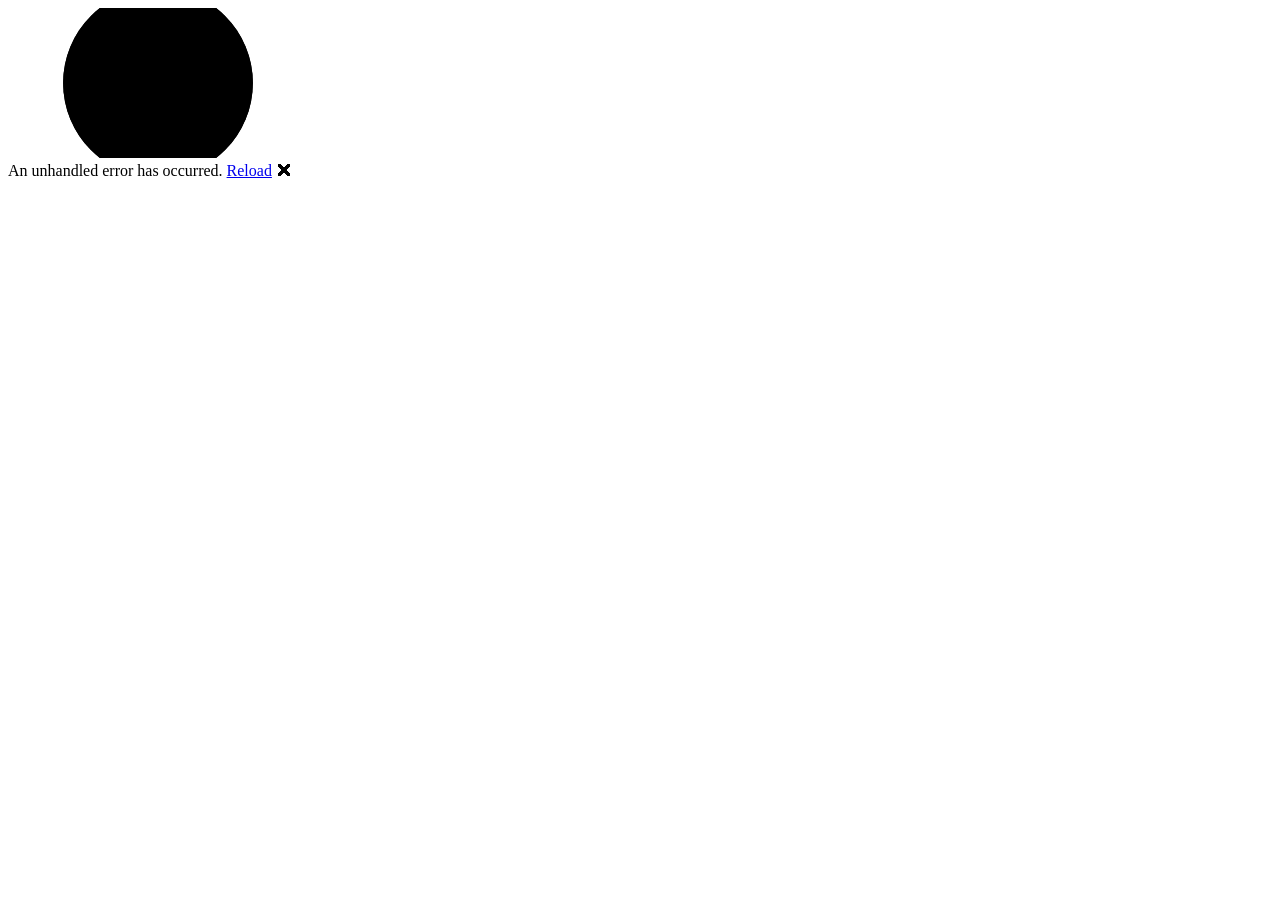
==== Gemano.PWA/wwwroot/index.html @ af9ca14c "Projektdateien hinzufügen." ====
<!DOCTYPE html>
<html lang="en">

<head>
    <meta charset="utf-8" />
    <meta name="viewport" content="width=device-width, initial-scale=1.0" />
    <title>Gemano.PWA</title>
    <base href="/" />
    <link rel="stylesheet" href="css/app.css" />
    <!-- If you add any scoped CSS files, uncomment the following to load them -->
    <link href="Gemano.PWA.styles.css" rel="stylesheet" />
    <link href="manifest.webmanifest" rel="manifest" />
    <link rel="apple-touch-icon" sizes="512x512" href="icon-512.png" />
    <link rel="apple-touch-icon" sizes="192x192" href="icon-192.png" />
</head>

<body>
    <div id="app">
        <svg class="loading-progress">
            <circle r="40%" cx="50%" cy="50%" />
            <circle r="40%" cx="50%" cy="50%" />
        </svg>
        <div class="loading-progress-text"></div>
    </div>

    <div id="blazor-error-ui">
        An unhandled error has occurred.
        <a href="." class="reload">Reload</a>
        <span class="dismiss">🗙</span>
    </div>
    <script src="_framework/blazor.webassembly.js"></script>
    <script>navigator.serviceWorker.register('service-worker.js');</script>
</body>

</html>
---- Gemano.PWA/wwwroot/css/app.css ----
@import url("https://fonts.googleapis.com/css2?family=Roboto:ital,wght@0,100;0,300;0,400;0,500;0,700;0,900;1,100;1,300;1,400;1,500;1,700;1,900&display=swap");
* {
  -webkit-box-sizing: border-box;
          box-sizing: border-box;
  -webkit-transition-duration: 0.5s;
          transition-duration: 0.5s;
}

h1, h2, h3, h4, h5, h6, p, a, span, button, input, label, select, option {
  font-family: "Roboto", sans-serif;
}

h1, h2, h3, h4, h5, h6, p {
  margin: 0px;
}

html, body, #app, div.app-container {
  position: relative;
  width: 100%;
  height: 100vh;
  margin: 0px;
}

div.app-header {
  position: fixed;
  top: 0px;
  left: 0px;
  width: 100%;
  height: 80px;
  display: -webkit-box;
  display: -ms-flexbox;
  display: flex;
  -webkit-box-orient: horizontal;
  -webkit-box-direction: normal;
      -ms-flex-direction: row;
          flex-direction: row;
  -webkit-box-align: center;
      -ms-flex-align: center;
          align-items: center;
  -ms-flex-pack: distribute;
      justify-content: space-around;
  background-color: rgb(255, 255, 255);
  z-index: 100;
}
div.app-header div.header-container {
  width: 100%;
  height: 31%;
  display: -webkit-box;
  display: -ms-flexbox;
  display: flex;
  -webkit-box-orient: horizontal;
  -webkit-box-direction: normal;
      -ms-flex-direction: row;
          flex-direction: row;
  -webkit-box-align: center;
      -ms-flex-align: center;
          align-items: center;
}
div.app-header div.header-container.left {
  -webkit-box-pack: start;
      -ms-flex-pack: start;
          justify-content: flex-start;
}
div.app-header div.header-container.center {
  -webkit-box-pack: center;
      -ms-flex-pack: center;
          justify-content: center;
}
div.app-header div.header-container.right {
  -webkit-box-pack: end;
      -ms-flex-pack: end;
          justify-content: flex-end;
}

div.app-main {
  position: relative;
  width: 100%;
  height: 100%;
  display: -webkit-box;
  display: -ms-flexbox;
  display: flex;
  -webkit-box-orient: vertical;
  -webkit-box-direction: normal;
      -ms-flex-direction: column;
          flex-direction: column;
  -webkit-box-align: center;
      -ms-flex-align: center;
          align-items: center;
  -webkit-box-pack: center;
      -ms-flex-pack: center;
          justify-content: center;
}

button {
  padding: 15px 25px 15px 25px;
  background-color: white;
  border: 1px solid lightgray;
  border-radius: 32px;
  font-size: 15px;
  -webkit-box-shadow: 0px 0px 14px rgba(0, 0, 0, 0);
          box-shadow: 0px 0px 14px rgba(0, 0, 0, 0);
  cursor: pointer;
}
button:hover {
  background-color: rgb(0, 75, 201);
  color: white;
  border: 1px solid rgb(0, 75, 201);
  -webkit-box-shadow: 0px 0px 32px rgba(0, 75, 201, 0.5);
          box-shadow: 0px 0px 32px rgba(0, 75, 201, 0.5);
}

input.text-input {
  padding: 15px 15px 15px 20px;
  border: 1px solid lightgray;
  border-radius: 32px;
  font-size: 15px;
  -webkit-box-shadow: 0px 0px 14px rgba(0, 0, 0, 0);
          box-shadow: 0px 0px 14px rgba(0, 0, 0, 0);
  outline: none;
}
input.text-input.prompt-input {
  width: 800px;
  margin-right: 15px;
}
input.text-input:hover, input.text-input:focus {
  border: 1px solid rgb(0, 75, 201);
  -webkit-box-shadow: 0px 0px 32px rgba(0, 75, 201, 0.5);
          box-shadow: 0px 0px 32px rgba(0, 75, 201, 0.5);
}

.valid.modified:not([type=checkbox]) {
  outline: 1px solid #26b050;
}

.invalid {
  outline: 1px solid red;
}

.validation-message {
  color: red;
}

#blazor-error-ui {
  color-scheme: light only;
  background: lightyellow;
  bottom: 0;
  -webkit-box-shadow: 0 -1px 2px rgba(0, 0, 0, 0.2);
          box-shadow: 0 -1px 2px rgba(0, 0, 0, 0.2);
  -webkit-box-sizing: border-box;
          box-sizing: border-box;
  display: none;
  left: 0;
  padding: 0.6rem 1.25rem 0.7rem 1.25rem;
  position: fixed;
  width: 100%;
  z-index: 1000;
}

#blazor-error-ui .dismiss {
  cursor: pointer;
  position: absolute;
  right: 0.75rem;
  top: 0.5rem;
}

.blazor-error-boundary {
  background: url([data-uri]) no-repeat 1rem/1.8rem, #b32121;
  padding: 1rem 1rem 1rem 3.7rem;
  color: white;
}

.blazor-error-boundary::after {
  content: "An error has occurred.";
}

.loading-progress {
  position: relative;
  display: block;
  width: 8rem;
  height: 8rem;
  margin: 20vh auto 1rem auto;
}

.loading-progress circle {
  fill: none;
  stroke: #e0e0e0;
  stroke-width: 0.6rem;
  -webkit-transform-origin: 50% 50%;
          transform-origin: 50% 50%;
  -webkit-transform: rotate(-90deg);
          transform: rotate(-90deg);
}

.loading-progress circle:last-child {
  stroke: #1b6ec2;
  stroke-dasharray: calc(3.141 * var(--blazor-load-percentage, 0%) * 0.8), 500%;
  -webkit-transition: stroke-dasharray 0.05s ease-in-out;
  transition: stroke-dasharray 0.05s ease-in-out;
}

.loading-progress-text {
  position: absolute;
  text-align: center;
  font-weight: bold;
  inset: calc(20vh + 3.25rem) 0 auto 0.2rem;
}

.loading-progress-text:after {
  content: var(--blazor-load-percentage-text, "Loading");
}

code {
  color: #c02d76;
}

.form-floating > .form-control-plaintext::-webkit-input-placeholder, .form-floating > .form-control::-webkit-input-placeholder {
  color: var(--bs-secondary-color);
  text-align: end;
}

.form-floating > .form-control-plaintext::-moz-placeholder, .form-floating > .form-control::-moz-placeholder {
  color: var(--bs-secondary-color);
  text-align: end;
}

.form-floating > .form-control-plaintext:-ms-input-placeholder, .form-floating > .form-control:-ms-input-placeholder {
  color: var(--bs-secondary-color);
  text-align: end;
}

.form-floating > .form-control-plaintext::-ms-input-placeholder, .form-floating > .form-control::-ms-input-placeholder {
  color: var(--bs-secondary-color);
  text-align: end;
}

.form-floating > .form-control-plaintext::placeholder, .form-floating > .form-control::placeholder {
  color: var(--bs-secondary-color);
  text-align: end;
}

.form-floating > .form-control-plaintext:focus::-webkit-input-placeholder, .form-floating > .form-control:focus::-webkit-input-placeholder {
  text-align: start;
}

.form-floating > .form-control-plaintext:focus::-moz-placeholder, .form-floating > .form-control:focus::-moz-placeholder {
  text-align: start;
}

.form-floating > .form-control-plaintext:focus:-ms-input-placeholder, .form-floating > .form-control:focus:-ms-input-placeholder {
  text-align: start;
}

.form-floating > .form-control-plaintext:focus::-ms-input-placeholder, .form-floating > .form-control:focus::-ms-input-placeholder {
  text-align: start;
}

.form-floating > .form-control-plaintext:focus::placeholder, .form-floating > .form-control:focus::placeholder {
  text-align: start;
}
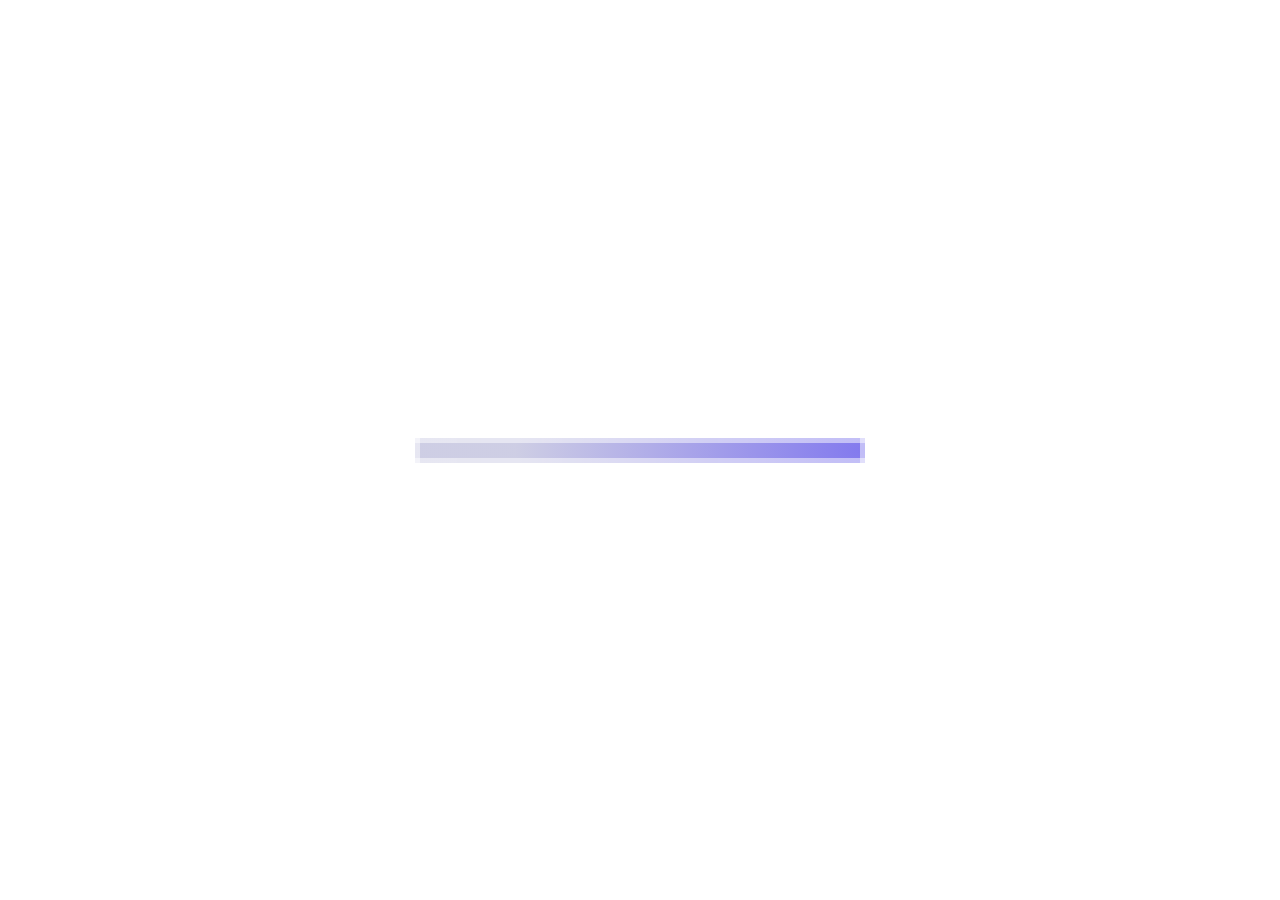
==== commit eb233392: "Merged some stuff from an experimental/testing Gemano project, working on an different approach to J" ====
--- a/Gemano.PWA/wwwroot/index.html
+++ b/Gemano.PWA/wwwroot/index.html
@@ -28,6 +28,7 @@
         <a href="." class="reload">Reload</a>
         <span class="dismiss">🗙</span>
     </div>
+    <script src="js/app-core.js"></script>
     <script src="_framework/blazor.webassembly.js"></script>
     <script>navigator.serviceWorker.register('service-worker.js');</script>
 </body>
--- a/Gemano.PWA/wwwroot/css/app.css
+++ b/Gemano.PWA/wwwroot/css/app.css
@@ -1,131 +1,448 @@
-@import url("https://fonts.googleapis.com/css2?family=Roboto:ital,wght@0,100;0,300;0,400;0,500;0,700;0,900;1,100;1,300;1,400;1,500;1,700;1,900&display=swap");
+@import url("https://fonts.googleapis.com/css2?family=Geist:wght@100..900&display=swap");
+@-webkit-keyframes skeleton-loading {
+  0% {
+    background-color: rgb(25, 25, 25);
+  }
+  100% {
+    background-color: rgb(85, 85, 85);
+  }
+}
+@keyframes skeleton-loading {
+  0% {
+    background-color: rgb(25, 25, 25);
+  }
+  100% {
+    background-color: rgb(85, 85, 85);
+  }
+}
+:root {
+  --theme-border-color: rgb(215, 215, 215);
+  --theme-border-radius: 32px;
+}
+:root.debug * {
+  outline: 1px dashed red;
+}
+:root.debug *:hover {
+  outline: 1px dashed blue;
+}
+:root.debug *:hover::after {
+  content: attr(class);
+  position: absolute;
+  top: 50%;
+  left: 50%;
+  width: -webkit-max-content;
+  width: -moz-max-content;
+  width: max-content;
+  height: -webkit-max-content;
+  height: -moz-max-content;
+  height: max-content;
+  -webkit-transform: translate(-50%, -50%);
+          transform: translate(-50%, -50%);
+  font-size: 12px;
+}
+
 * {
   -webkit-box-sizing: border-box;
           box-sizing: border-box;
-  -webkit-transition-duration: 0.5s;
-          transition-duration: 0.5s;
-}
-
-h1, h2, h3, h4, h5, h6, p, a, span, button, input, label, select, option {
-  font-family: "Roboto", sans-serif;
+  font-family: "Geist", sans-serif;
 }
 
 h1, h2, h3, h4, h5, h6, p {
   margin: 0px;
 }
 
-html, body, #app, div.app-container {
+html, body, main {
   position: relative;
   width: 100%;
   height: 100vh;
   margin: 0px;
 }
 
-div.app-header {
-  position: fixed;
+div.app-main {
+  position: relative;
+  width: 100%;
+  height: 100%;
+}
+div.app-main div.app-content {
+  position: relative;
+  width: 100%;
+  height: 100%;
+  display: -webkit-box;
+  display: -ms-flexbox;
+  display: flex;
+  -webkit-box-orient: horizontal;
+  -webkit-box-direction: normal;
+      -ms-flex-direction: row;
+          flex-direction: row;
+  -webkit-box-align: center;
+      -ms-flex-align: center;
+          align-items: center;
+  -webkit-box-pack: justify;
+      -ms-flex-pack: justify;
+          justify-content: space-between;
+}
+div.app-main div.app-content div.app-bar {
+  position: relative;
+  width: 300px;
+  height: 100vh;
+  padding: 25px;
+  border-bottom-right-radius: var(--theme-border-radius);
+  border-top-right-radius: var(--theme-border-radius);
+  background-color: black;
+  color: white;
+  z-index: 10;
+}
+div.app-main div.app-content div.app-view {
+  position: relative;
+  width: calc(100% - 350px);
+  height: 100vh;
+  overflow-y: auto;
+}
+
+div.start-view, div.about-view {
+  position: relative;
+  width: 100%;
+  height: 100vh;
+  display: -webkit-box;
+  display: -ms-flexbox;
+  display: flex;
+  -webkit-box-orient: vertical;
+  -webkit-box-direction: normal;
+      -ms-flex-direction: column;
+          flex-direction: column;
+  -webkit-box-align: center;
+      -ms-flex-align: center;
+          align-items: center;
+  -webkit-box-pack: center;
+      -ms-flex-pack: center;
+          justify-content: center;
+  background-color: white;
+}
+div.start-view div.start-view-content, div.start-view div.about-view-content, div.about-view div.start-view-content, div.about-view div.about-view-content {
+  position: relative;
+  width: 100%;
+  height: 100%;
+  display: -webkit-box;
+  display: -ms-flexbox;
+  display: flex;
+  -webkit-box-orient: vertical;
+  -webkit-box-direction: normal;
+      -ms-flex-direction: column;
+          flex-direction: column;
+  -webkit-box-align: center;
+      -ms-flex-align: center;
+          align-items: center;
+  -webkit-box-pack: center;
+      -ms-flex-pack: center;
+          justify-content: center;
+}
+div.start-view div.start-view-content h1, div.start-view div.about-view-content h1, div.about-view div.start-view-content h1, div.about-view div.about-view-content h1 {
+  font-size: 32px;
+  margin-bottom: 25px;
+}
+div.start-view div.start-view-content p, div.start-view div.about-view-content p, div.about-view div.start-view-content p, div.about-view div.about-view-content p {
+  font-size: 16px;
+  margin-bottom: 25px;
+}
+
+div.chat-view {
+  position: relative;
+  width: 100%;
+  min-height: 100vh;
+}
+div.chat-view div.chat-header {
+  position: sticky;
   top: 0px;
-  left: 0px;
-  width: 100%;
-  height: 80px;
-  display: -webkit-box;
-  display: -ms-flexbox;
-  display: flex;
-  -webkit-box-orient: horizontal;
-  -webkit-box-direction: normal;
-      -ms-flex-direction: row;
-          flex-direction: row;
-  -webkit-box-align: center;
-      -ms-flex-align: center;
-          align-items: center;
-  -ms-flex-pack: distribute;
-      justify-content: space-around;
-  background-color: rgb(255, 255, 255);
-  z-index: 100;
-}
-div.app-header div.header-container {
-  width: 100%;
-  height: 31%;
-  display: -webkit-box;
-  display: -ms-flexbox;
-  display: flex;
-  -webkit-box-orient: horizontal;
-  -webkit-box-direction: normal;
-      -ms-flex-direction: row;
-          flex-direction: row;
-  -webkit-box-align: center;
-      -ms-flex-align: center;
-          align-items: center;
-}
-div.app-header div.header-container.left {
+  width: 100%;
+  height: 75px;
+  padding: 0px 27.5px;
+  border-left: 1px solid var(--theme-border-color);
+  border-bottom: 1px solid var(--theme-border-color);
+  border-bottom-left-radius: var(--theme-border-radius);
+  background-color: white;
+  display: -webkit-box;
+  display: -ms-flexbox;
+  display: flex;
+  -webkit-box-orient: horizontal;
+  -webkit-box-direction: normal;
+      -ms-flex-direction: row;
+          flex-direction: row;
+  -webkit-box-align: center;
+      -ms-flex-align: center;
+          align-items: center;
+  -webkit-box-pack: justify;
+      -ms-flex-pack: justify;
+          justify-content: space-between;
+  z-index: 9;
+}
+div.chat-view div.chat-header div.chat-header-content {
+  position: relative;
+  width: 50vw;
+  height: 100%;
+  display: -webkit-box;
+  display: -ms-flexbox;
+  display: flex;
+  -webkit-box-orient: horizontal;
+  -webkit-box-direction: normal;
+      -ms-flex-direction: row;
+          flex-direction: row;
+  -webkit-box-align: center;
+      -ms-flex-align: center;
+          align-items: center;
+}
+div.chat-view div.chat-header div.chat-header-content:first-of-type {
   -webkit-box-pack: start;
       -ms-flex-pack: start;
           justify-content: flex-start;
 }
-div.app-header div.header-container.center {
+div.chat-view div.chat-header div.chat-header-content:last-of-type {
+  -webkit-box-pack: end;
+      -ms-flex-pack: end;
+          justify-content: flex-end;
+}
+div.chat-view div.chat-header div.chat-header-content input.chat-name-field {
+  position: relative;
+  width: 375px;
+  padding: 7.5px 2.5px;
+  font-size: 23px;
+  font-weight: 300;
+  resize: none;
+  border: unset;
+  border-bottom: 1px solid transparent;
+  outline: none;
+}
+div.chat-view div.chat-header div.chat-header-content input.chat-name-field:hover, div.chat-view div.chat-header div.chat-header-content input.chat-name-field:focus {
+  border-bottom: 1px solid lightgray;
+}
+div.chat-view div.chat-header div.chat-header-content div.chat-quota-container {
+  position: relative;
+  width: 350px;
+  height: 100%;
+  display: -webkit-box;
+  display: -ms-flexbox;
+  display: flex;
+  -webkit-box-orient: horizontal;
+  -webkit-box-direction: normal;
+      -ms-flex-direction: row;
+          flex-direction: row;
+  -webkit-box-align: center;
+      -ms-flex-align: center;
+          align-items: center;
+  -webkit-box-pack: space-evenly;
+      -ms-flex-pack: space-evenly;
+          justify-content: space-evenly;
+}
+div.chat-view div.chat-header div.chat-header-content div.chat-quota-container div.chat-quota {
+  position: relative;
+  width: auto;
+  height: 100%;
+  display: -webkit-box;
+  display: -ms-flexbox;
+  display: flex;
+  -webkit-box-orient: horizontal;
+  -webkit-box-direction: normal;
+      -ms-flex-direction: row;
+          flex-direction: row;
+  -webkit-box-align: center;
+      -ms-flex-align: center;
+          align-items: center;
   -webkit-box-pack: center;
       -ms-flex-pack: center;
           justify-content: center;
 }
-div.app-header div.header-container.right {
+div.chat-view div.chat-header div.chat-header-content div.chat-quota-container div.chat-quota p {
+  position: relative;
+  font-size: 13px;
+}
+div.chat-view div.chat-header div.chat-header-content div.chat-quota-container div.chat-quota-progress-bar {
+  position: relative;
+  width: 30%;
+  height: 100%;
+  display: -webkit-box;
+  display: -ms-flexbox;
+  display: flex;
+  -webkit-box-orient: horizontal;
+  -webkit-box-direction: normal;
+      -ms-flex-direction: row;
+          flex-direction: row;
+  -webkit-box-align: center;
+      -ms-flex-align: center;
+          align-items: center;
+  -webkit-box-pack: center;
+      -ms-flex-pack: center;
+          justify-content: center;
+}
+div.chat-view div.chat-header div.chat-header-content div.chat-quota-container div.chat-quota-progress-bar div.chat-quota-progress {
+  position: relative;
+  width: 100%;
+  height: 25px;
+  border: 1px solid dodgerblue;
+  border-radius: var(--theme-border-radius);
+}
+div.chat-view div.chat-header div.chat-header-content div.chat-quota-container div.chat-quota-progress-bar div.chat-quota-progress div.chat-quota-progress-fill {
+  position: relative;
+  width: 60%;
+  height: 100%;
+  background-color: dodgerblue;
+  border-radius: var(--theme-border-radius);
+  -webkit-transition-duration: 0.5s;
+          transition-duration: 0.5s;
+}
+div.chat-view div.chat-footer {
+  position: sticky;
+  bottom: 0px;
+  width: 100%;
+  height: 125px;
+  padding: 15px;
+  background-color: rgba(255, 255, 255, 0.5);
+  -webkit-backdrop-filter: blur(10px);
+          backdrop-filter: blur(10px);
+  border-left: 1px solid var(--theme-border-color);
+  border-top: 1px solid var(--theme-border-color);
+  border-top-left-radius: var(--theme-border-radius);
+  -webkit-transition-duration: 0.5s;
+          transition-duration: 0.5s;
+  z-index: 10;
+}
+div.chat-view div.chat-footer div.prompt-input-container {
+  position: relative;
+  width: 100%;
+  height: 100%;
+  display: -webkit-box;
+  display: -ms-flexbox;
+  display: flex;
+  -webkit-box-orient: horizontal;
+  -webkit-box-direction: normal;
+      -ms-flex-direction: row;
+          flex-direction: row;
+  -webkit-box-align: center;
+      -ms-flex-align: center;
+          align-items: center;
+  -ms-flex-pack: distribute;
+      justify-content: space-around;
+}
+div.chat-view div.chat-footer div.prompt-input-container textarea, div.chat-view div.chat-footer div.prompt-input-container input.prompt-text-input {
+  position: relative;
+  width: 90%;
+  padding: 16px 32px;
+  font-size: 14px;
+  resize: none;
+  border: 1px solid rgb(165, 165, 165);
+  border-radius: var(--theme-border-radius);
+  outline: none;
+}
+div.chat-view div.chat-footer div.prompt-input-container button.prompt-input-send-btn {
+  padding: 16px 32px;
+  background-color: rgb(25, 25, 25);
+  color: white;
+  border: none;
+  outline: none;
+  font-size: 16px;
+  border-radius: 256px;
+  z-index: 10;
+}
+div.chat-view div.chat-messages {
+  position: relative;
+  width: 100%;
+  min-height: calc(100vh - 200px);
+  background-color: white;
+}
+div.chat-view div.chat-input {
+  width: 100%;
+  height: 75px;
+}
+
+div.chat-message {
+  width: 100%;
+  min-height: 150px;
+  padding: 25px;
+  background-color: white;
+  border-bottom: 1px solid var(--theme-border-color);
+  border-left: 1px solid var(--theme-border-color);
+}
+div.chat-message.skeleton {
+  background-color: rgb(25, 25, 25);
+  animation: skeleton-loading 1.5s infinite alternate-reverse;
+}
+div.chat-message.skeleton * {
+  mix-blend-mode: difference;
+}
+div.chat-message div.message-header {
+  position: relative;
+  width: 100%;
+  height: 30px;
+  display: -webkit-box;
+  display: -ms-flexbox;
+  display: flex;
+  -webkit-box-orient: horizontal;
+  -webkit-box-direction: normal;
+      -ms-flex-direction: row;
+          flex-direction: row;
+  -webkit-box-align: center;
+      -ms-flex-align: center;
+          align-items: center;
+  -webkit-box-pack: justify;
+      -ms-flex-pack: justify;
+          justify-content: space-between;
+}
+div.chat-message div.message-header div.message-header-content {
+  position: relative;
+  width: 100%;
+  height: 100%;
+  display: -webkit-box;
+  display: -ms-flexbox;
+  display: flex;
+  -webkit-box-orient: horizontal;
+  -webkit-box-direction: normal;
+      -ms-flex-direction: row;
+          flex-direction: row;
+  -webkit-box-align: center;
+      -ms-flex-align: center;
+          align-items: center;
+  -webkit-box-pack: center;
+      -ms-flex-pack: center;
+          justify-content: center;
+}
+div.chat-message div.message-header div.message-header-content:first-of-type {
+  -webkit-box-pack: start;
+      -ms-flex-pack: start;
+          justify-content: flex-start;
+}
+div.chat-message div.message-header div.message-header-content:last-of-type {
   -webkit-box-pack: end;
       -ms-flex-pack: end;
           justify-content: flex-end;
 }
-
-div.app-main {
-  position: relative;
-  width: 100%;
-  height: 100%;
-  display: -webkit-box;
-  display: -ms-flexbox;
-  display: flex;
-  -webkit-box-orient: vertical;
-  -webkit-box-direction: normal;
-      -ms-flex-direction: column;
-          flex-direction: column;
-  -webkit-box-align: center;
-      -ms-flex-align: center;
-          align-items: center;
-  -webkit-box-pack: center;
-      -ms-flex-pack: center;
-          justify-content: center;
-}
-
-button {
-  padding: 15px 25px 15px 25px;
-  background-color: white;
-  border: 1px solid lightgray;
-  border-radius: 32px;
-  font-size: 15px;
-  -webkit-box-shadow: 0px 0px 14px rgba(0, 0, 0, 0);
-          box-shadow: 0px 0px 14px rgba(0, 0, 0, 0);
-  cursor: pointer;
-}
-button:hover {
-  background-color: rgb(0, 75, 201);
+div.chat-message div.message-content {
+  position: relative;
+  width: 100%;
+  min-height: -webkit-max-content;
+  min-height: -moz-max-content;
+  min-height: max-content;
+}
+div.chat-message div.message-content p {
+  position: relative;
+  width: 100%;
+  min-height: 100%;
+  word-wrap: break-word;
+  font-size: 16px;
+}
+div.chat-message p::after {
+  content: attr(data-test string);
+}
+div.chat-message:first-of-type {
+  margin-top: 25px;
+  border-top: 1px solid var(--theme-border-color);
+  border-top-left-radius: var(--theme-border-radius);
+}
+div.chat-message:last-of-type {
+  margin-bottom: 25px;
+  border-bottom: 1px solid var(--theme-border-color);
+  border-bottom-left-radius: var(--theme-border-radius);
+}
+div.chat-message:nth-of-type(2n) {
+  background-color: rgb(25, 25, 25);
   color: white;
-  border: 1px solid rgb(0, 75, 201);
-  -webkit-box-shadow: 0px 0px 32px rgba(0, 75, 201, 0.5);
-          box-shadow: 0px 0px 32px rgba(0, 75, 201, 0.5);
-}
-
-input.text-input {
-  padding: 15px 15px 15px 20px;
-  border: 1px solid lightgray;
-  border-radius: 32px;
-  font-size: 15px;
-  -webkit-box-shadow: 0px 0px 14px rgba(0, 0, 0, 0);
-          box-shadow: 0px 0px 14px rgba(0, 0, 0, 0);
-  outline: none;
-}
-input.text-input.prompt-input {
-  width: 800px;
-  margin-right: 15px;
-}
-input.text-input:hover, input.text-input:focus {
-  border: 1px solid rgb(0, 75, 201);
-  -webkit-box-shadow: 0px 0px 32px rgba(0, 75, 201, 0.5);
-          box-shadow: 0px 0px 32px rgba(0, 75, 201, 0.5);
 }
 
 .valid.modified:not([type=checkbox]) {
@@ -174,11 +491,12 @@
 }
 
 .loading-progress {
-  position: relative;
+  position: absolute;
   display: block;
   width: 8rem;
   height: 8rem;
-  margin: 20vh auto 1rem auto;
+  inset: 20vh 0 auto 0;
+  margin: 0 auto 0 auto;
 }
 
 .loading-progress circle {
